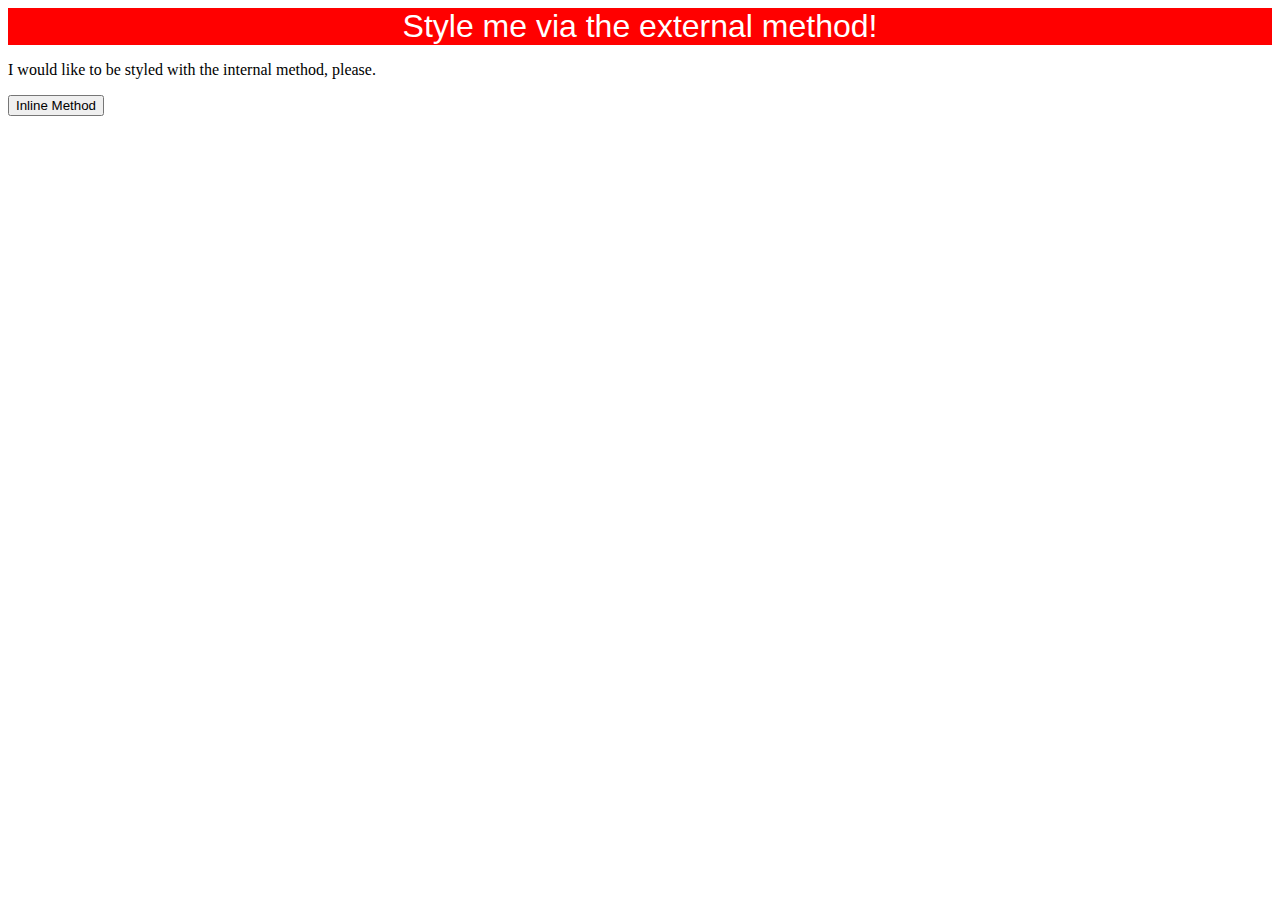
==== foundations/01-css-methods/index.html @ 11bc1bf2 "Creation of styles.css file to 01 v exersise" ====
<!DOCTYPE html>
<html lang="en">
  <head>
    <link rel="stylesheet" href="./stylesheet.css">
    <meta charset="UTF-8">
    <meta http-equiv="X-UA-Compatible" content="IE=edge">
    <meta name="viewport" content="width=device-width, initial-scale=1.0">
    <title>Methods for Adding CSS</title>
  </head>
  <body>
    <div>Style me via the external method!</div>
    <p>I would like to be styled with the internal method, please.</p>
    <button>Inline Method</button>
  </body>
</html>
---- foundations/01-css-methods/stylesheet.css ----
div {
    color:white;
    background-color: red;
    font-family: Arial, Helvetica, sans-serif;
    font-size: 32px;
    text-align: center;
}
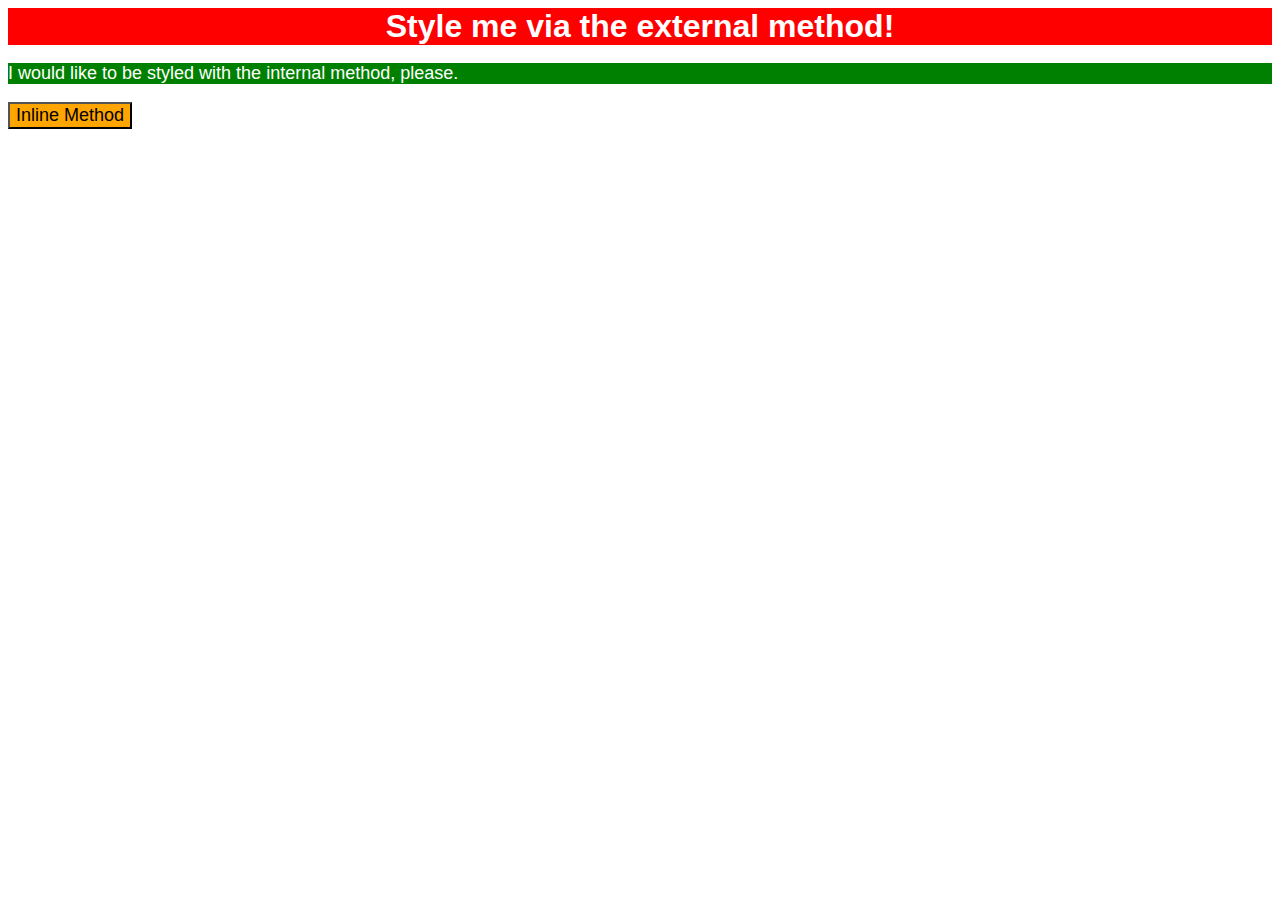
==== commit 5d5ad742: "exercise 01 finished" ====
--- a/foundations/01-css-methods/index.html
+++ b/foundations/01-css-methods/index.html
@@ -1,6 +1,14 @@
 <!DOCTYPE html>
 <html lang="en">
   <head>
+    <style>
+      p {
+    color: white;
+    background-color: green;
+    font-family: Arial, Helvetica, sans-serif;
+    font-size: 18px;
+    }
+    </style>
     <link rel="stylesheet" href="./stylesheet.css">
     <meta charset="UTF-8">
     <meta http-equiv="X-UA-Compatible" content="IE=edge">
@@ -10,6 +18,6 @@
   <body>
     <div>Style me via the external method!</div>
     <p>I would like to be styled with the internal method, please.</p>
-    <button>Inline Method</button>
+    <button style="background-color: orange; font-size:18px;">Inline Method</button>
   </body>
 </html>--- a/foundations/01-css-methods/stylesheet.css
+++ b/foundations/01-css-methods/stylesheet.css
@@ -4,4 +4,7 @@
     font-family: Arial, Helvetica, sans-serif;
     font-size: 32px;
     text-align: center;
+    font-weight: bold;
 }
+
+
